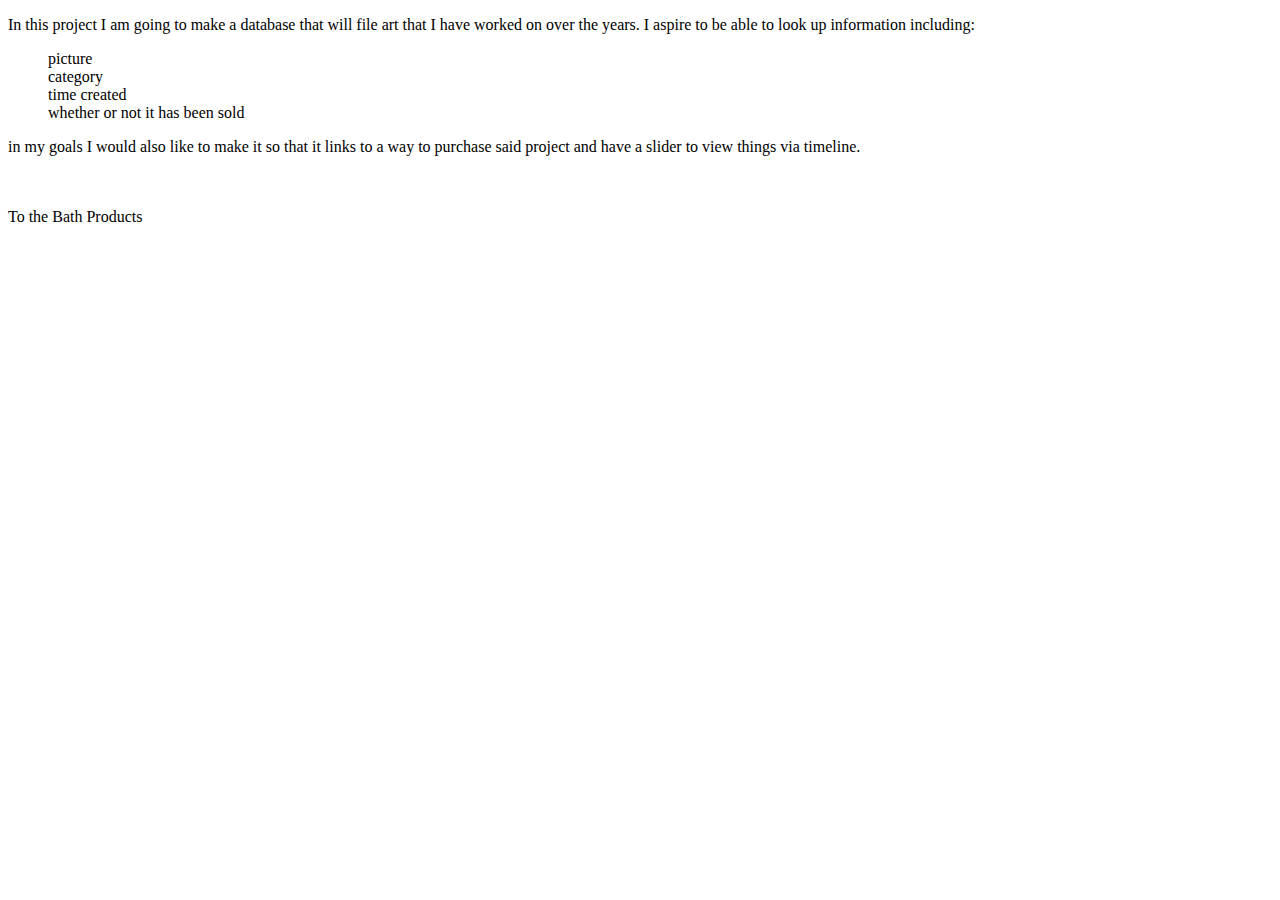
==== src/main/java/com/cuddlepuddle/CuddlePuddle/HTMLs/index.html @ 6a11ac90 "commiting to cuddle puddle" ====
<!DOCTYPE html>
<html lang="en" >
<head>
    <meta charset="UTF-8">
    <title>Project Mode Cuddle Puddle</title>

</head>
<p>
<p>In this project I am going to make a database that will file art that I have worked on over the years.
    I aspire to be able to look up information including:
<ol>
    <ls>picture</ls></br>
    <ls>category</ls></br>
    <ls>time created</ls></br>
    <ls>whether or not it has been sold</ls></br>
</ol></p>
<p>in my goals I would also like to make it so that it links to a way to purchase said project and
    have a slider to view things via timeline. </p>
<br>
<br>

<a th:href={/BathProducts.html}> To the Bath Products </a>

</body>

</html>
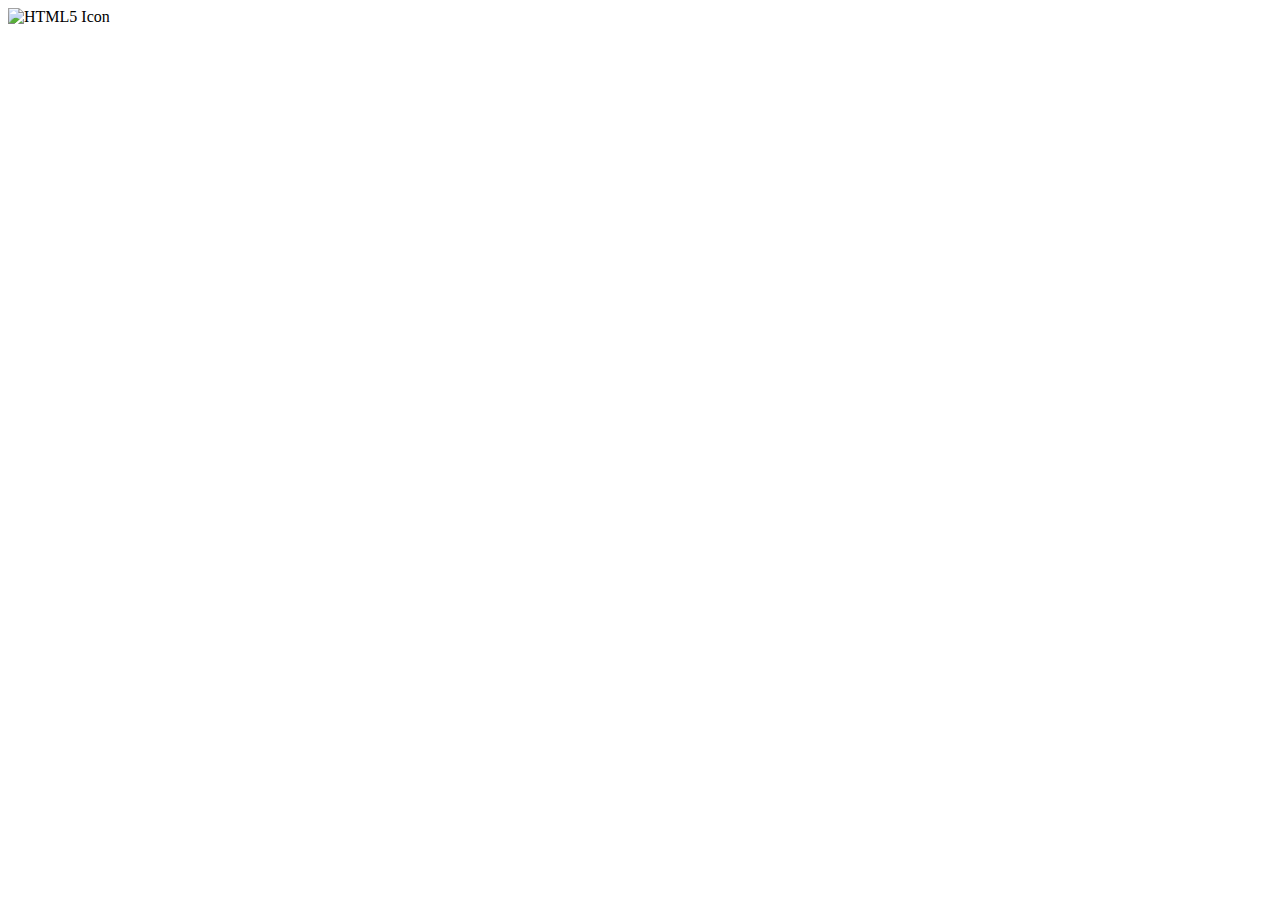
==== commit 26cf7f00: "working on it" ====
--- a/src/main/java/com/cuddlepuddle/CuddlePuddle/HTMLs/index.html
+++ b/src/main/java/com/cuddlepuddle/CuddlePuddle/HTMLs/index.html
@@ -1,26 +1,10 @@
 <!DOCTYPE html>
-<html lang="en" >
+<html lang="en">
 <head>
     <meta charset="UTF-8">
-    <title>Project Mode Cuddle Puddle</title>
-
+    <title>Cuddle Puddle </title>
 </head>
-<p>
-<p>In this project I am going to make a database that will file art that I have worked on over the years.
-    I aspire to be able to look up information including:
-<ol>
-    <ls>picture</ls></br>
-    <ls>category</ls></br>
-    <ls>time created</ls></br>
-    <ls>whether or not it has been sold</ls></br>
-</ol></p>
-<p>in my goals I would also like to make it so that it links to a way to purchase said project and
-    have a slider to view things via timeline. </p>
-<br>
-<br>
-
-<a th:href={/BathProducts.html}> To the Bath Products </a>
-
+<body>
+<img src="/images/html5.gif" alt="HTML5 Icon" style="width:128px;height:128px;">
 </body>
-
 </html>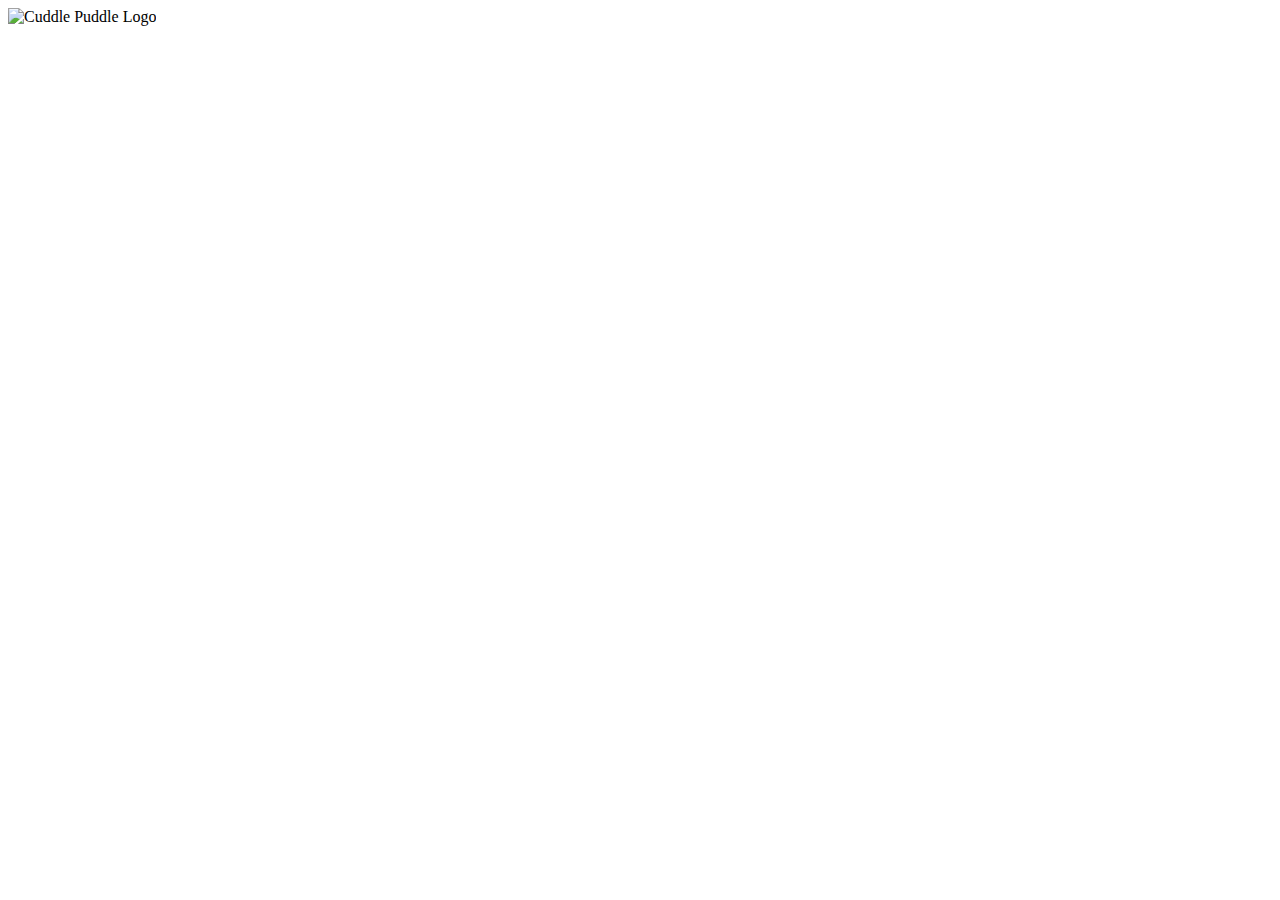
==== commit 127273ef: "working on it" ====
--- a/src/main/java/com/cuddlepuddle/CuddlePuddle/HTMLs/index.html
+++ b/src/main/java/com/cuddlepuddle/CuddlePuddle/HTMLs/index.html
@@ -5,6 +5,6 @@
     <title>Cuddle Puddle </title>
 </head>
 <body>
-<img src="/images/html5.gif" alt="HTML5 Icon" style="width:128px;height:128px;">
+<img src="/image/cuddlepuddlelogo.png" alt="Cuddle Puddle Logo" style="width:300px;height:300px;">
 </body>
 </html>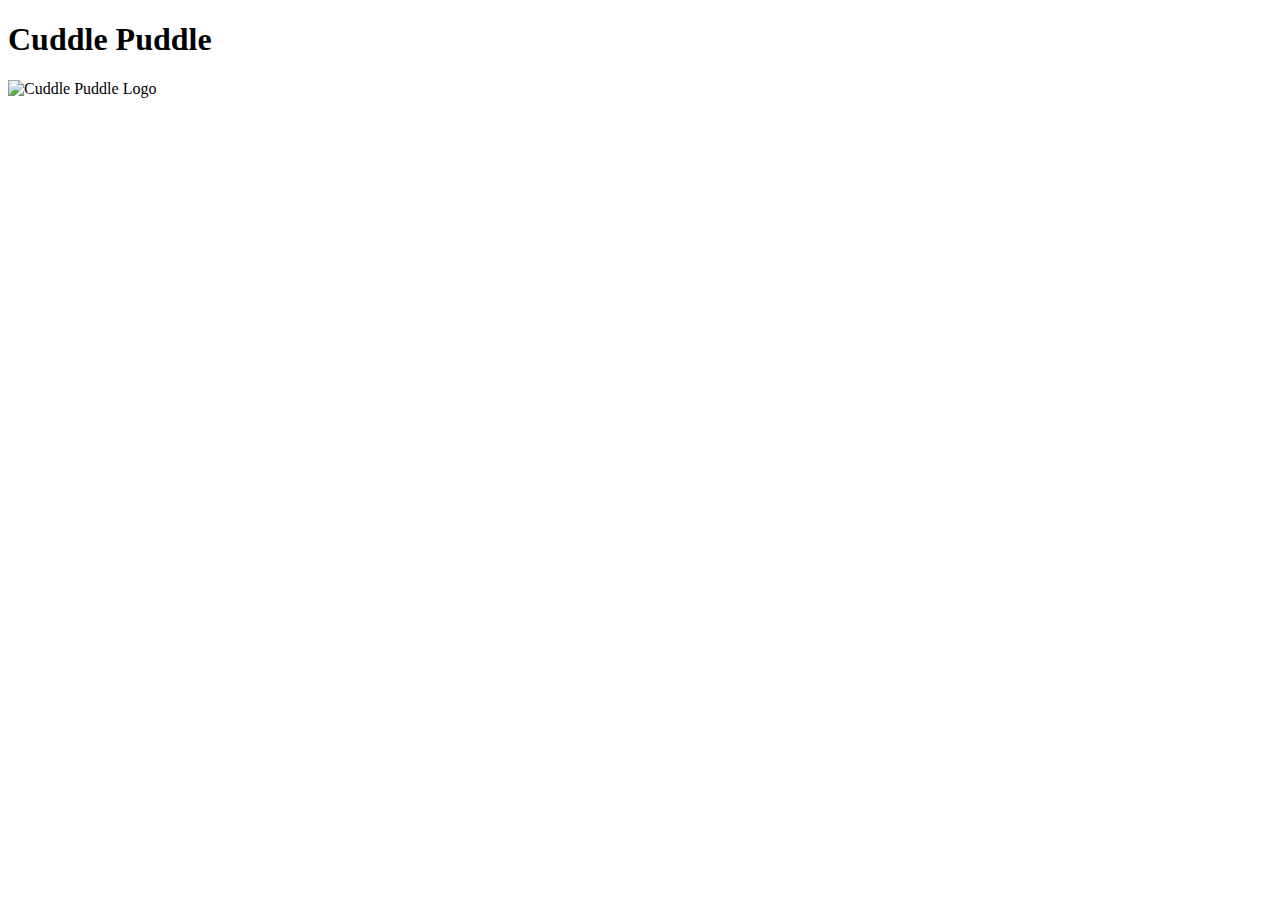
==== commit cb8c2111: "working on it too" ====
--- a/src/main/java/com/cuddlepuddle/CuddlePuddle/HTMLs/index.html
+++ b/src/main/java/com/cuddlepuddle/CuddlePuddle/HTMLs/index.html
@@ -5,6 +5,7 @@
     <title>Cuddle Puddle </title>
 </head>
 <body>
-<img src="/image/cuddlepuddlelogo.png" alt="Cuddle Puddle Logo" style="width:300px;height:300px;">
+<h1>Cuddle Puddle</h1>
+<img src="../../cuddlepuddlelogo.png" alt="Cuddle Puddle Logo" style="width:800px;height:800px;">
 </body>
 </html>